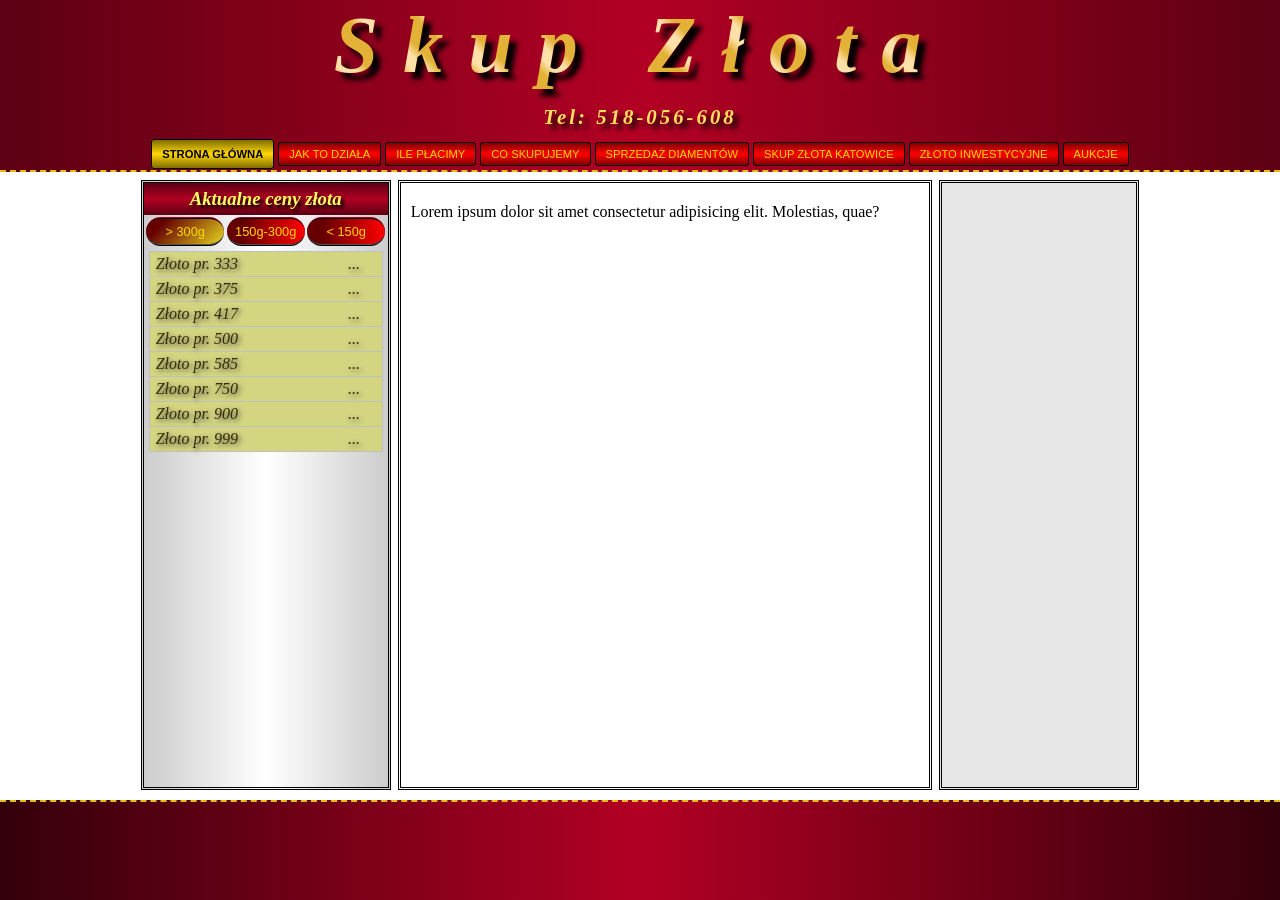
==== index.html @ c5a334ba "Add files via upload" ====
<!DOCTYPE html>
<html lang="pl">
<head>
    <meta charset="UTF-8">
    <meta name="viewport" content="width=device-width, initial-scale=1.0">
    <title>Skup złota</title>
    <link rel="stylesheet" href="style.css">
</head>
<body>
    <header style="grid-area: header">
        <div id="main-title">
            <h1 id="h1-text">Skup Złota</h1>
            <h1 id="h1-shadow">Skup Złota</h1>
        </div>
        <p id="tel-number">Tel: 518-056-608</p>
        <nav class="navbar">
            <ul>
                <li><a href="" class="active">STRONA GŁÓWNA</a></li>
                <li><a href="">JAK TO DZIAŁA</a></li>
                <li><a href="">ILE PŁACIMY</a></li>
                <li><a href="">CO SKUPUJEMY</a></li>
                <li><a href="">SPRZEDAŻ DIAMENTÓW</a></li>
                <li><a href="">SKUP ZŁOTA KATOWICE</a></li>
                <li><a href="">ZŁOTO INWESTYCYJNE</a></li>
                <li><a href="">AUKCJE</a></li>
            </ul>
        </nav>
    </header>
    <main style="grid-area: main">
        <p>Lorem ipsum dolor sit amet consectetur adipisicing elit. Molestias, quae?</p>
    </main>
    <aside id="aside1" style="grid-area: aside-1">
        <div class="actual-price">
            <h3>Aktualne ceny złota</h3>

            <label class="price-option">
                <input type="radio" name="option" checked>
                > 300g
            </label>
            <label class="price-option">
                <input type="radio" name="option">
                150g-300g
            </label>
            <label class="price-option">
                <input type="radio" name="option">
                < 150g
            </label>
            

            <!-- <button class="price-button" id="btn1">> 300g</button>
            <button class="price-button" id="btn2">150g - 300g</button>
            <button class="price-button" id="btn3">< 150g</button> -->
            <table id="table-price">
                <tr>
                    <td class="table-probe">Złoto pr. 333</td>
                    <td class="probe-price" id="price333">...</td>
                </tr>
                <tr>
                    <td class="table-probe">Złoto pr. 375</td>
                    <td id="price375">...</td>
                </tr>
                <tr>
                    <td class="table-probe">Złoto pr. 417</td>
                    <td id="price417">...</td>
                </tr>
                <tr>
                    <td class="table-probe">Złoto pr. 500</td>
                    <td id="price500">...</td>
                </tr>
                <tr>
                    <td class="table-probe">Złoto pr. 585</td>
                    <td id="price585">...</td>
                </tr>
                <tr>
                    <td class="table-probe">Złoto pr. 750</td>
                    <td id="price750">...</td>
                </tr>
                <tr>
                    <td class="table-probe">Złoto pr. 900</td>
                    <td id="price900">...</td>
                </tr>
                <tr>
                    <td class="table-probe">Złoto pr. 999</td>
                    <td id="price999">...</td>
                </tr>
            </table>
        </div>
    </aside>
    <aside id="aside2" style="grid-area: aside-2"></aside>
    <footer style="grid-area: footer"></footer>

    <script src="index.js"></script>
</body>
</html>
---- style.css ----
*{
    padding: 0px;
    margin: 0px;
}

body{
    width: 100vw;
    height: 100vh;
    margin: 0 auto;
    display: grid;
    gap: 10px 7px;
    justify-content: center;
    grid-template-columns: 1fr 250px 4fr 200px 1fr;
    grid-template-rows: 170px 1fr 100px;
    grid-template-areas:
    "header header header header header"
    ". aside-1 main aside-2 ."
    "footer footer footer footer footer";
}

#main-title{
    display: grid;
    grid-template-columns: 1fr;
    grid-template-rows: 1fr;
}

#h1-text{
    background: repeating-linear-gradient(45deg, hsl(43, 75%, 55%) 0px 10px, hsl(39, 100%, 83%) 20px 30px, hsl(43, 75%, 55%) 40px 50px);
    background-clip: text;
    width: fit-content;
    margin: 0px;
    padding: 0px 0px;
    text-align: center;
    align-content: center;
    height: 100%;
    font-size: 5rem;
    color: transparent;
    letter-spacing: 25px;
    font-style: italic;
    grid-column: 1 / 2;
    grid-row: 1 / 2;
    z-index: 4;
}
#h1-shadow{
    text-shadow: 7px 7px 5px black;
    background-clip: text;
    width: fit-content;
    margin: 0px;
    padding: 0px 0px;
    text-align: center;
    align-content: center;
    height: 100%;
    font-size: 5rem;
    color: transparent;
    letter-spacing: 25px;
    font-style: italic;
    grid-column: 1 / 2;
    grid-row: 1 / 2;
    z-index: 3;
}

header{
    display: flex;
    flex-direction: column;
    justify-content: space-between;
    align-items: center;
    height: 100%;
    background: linear-gradient(90deg, hsl(348, 100%, 18%), hsl(348, 100%, 35%), hsl(348, 100%, 18%));
    border-bottom: 2px dashed hsl(48, 86%, 49%);
}
nav ul{
    display: flex;
    list-style: none;
    justify-content: center;
}
nav li{
    margin: 10px 2px;
    font-family: arial;
    font-size: 0.7rem;
}

nav a{
    color: gold;
    text-decoration: none;
    background: linear-gradient( hsl(0, 100%, 25%), red, hsl(0, 100%, 25%));
    border-radius: 3px;
    border: 1px solid black;
    padding: 5px 10px;
    transition: all 0.15s ease-in-out;
}
nav a.active{
    background: linear-gradient( hsl(51, 100%, 25%), gold, hsl(51, 100%, 25%));
    color: hsl(0, 0%, 0%);
    font-weight: bold;
    padding: 8px 10px;
}
nav a:hover:not(.active){
    background: linear-gradient( hsl(51, 100%, 25%), gold, hsl(51, 100%, 25%));
    color: hsl(0, 0%, 0%);
    padding: 8px 10px;
    box-shadow: -5px 0px 10px rgb(242, 229, 83), 5px 0px 10px gold, 0px -5px 10px rgb(252, 233, 124), 0px 5px 10px gold;
}
nav li{
    transition: transform 0.15s;
}
nav li:hover{
    transform: scale(1.1);
}


main{
    background-color: white;
    padding: 20px 10px;
    border: 3px double black;
}
#aside1{
    border: 3px double black;
    background: linear-gradient(90deg, hsl(0, 0%, 80%), hsl(0, 0%, 100%), hsl(0, 0%, 80%));
}
#aside1 .price-option{
    font-family: helvetica;
    width: 32%;
    text-align: center;
    font-size: 0.8em;
    color: gold;
    padding: 5px 0px;
    border-bottom: 2px ridge black;
    border-top: 2px ridge  hsl(348, 100%, 18%);
    border-radius: 15px;
    margin-top: 2px;
    background: linear-gradient(90deg,hsl(0, 100%, 20%) 0% 20%, red);
}
#aside1 .actual-price input{
    display: none;
}
#aside1 .price-option:has(input:checked){
    background: linear-gradient(135deg, hsl(0, 100%, 20%) 0% 20%, hsl(55, 79%, 51%));
}
#aside1 .price-option:hover{
    cursor: pointer;
    background: linear-gradient(135deg, hsl(0, 100%, 20%) 0% 20%, hsl(55, 79%, 51%));
}


#aside2{
    background-color: hsl(0, 0%, 90%);
    border: 3px double black;
}
footer{
    background: linear-gradient(90deg, hsl(348, 100%, 10%), hsl(348, 100%, 35%), hsl(348, 100%, 10%));
    border-top: 2px dashed hsl(48, 86%, 49%);
}



.actual-price{
    display: flex;
    flex-wrap: wrap;
    justify-content: space-evenly;
}

.actual-price h3{
    background: linear-gradient(0deg, hsl(348, 100%, 18%), hsl(348, 100%, 35%), hsl(348, 100%, 18%));
    width: 100%;
    text-align: center;
    text-shadow: 3px 3px 3px black;
    padding: 5px 0px;
    color: rgb(255, 255, 98);
    font-family: inherit;
    font-style: italic;
}

#table-price{
    margin: 5px;
    width: 100%;
    border-left: 1px solid hsl(0, 0%, 75%);
    border-top: 1px solid hsl(0, 0%, 75%);
    border-right: 1px solid hsl(0, 0%, 75%);;
    border-collapse: collapse; /* łączy wewnętrzne linie w jedną */
}

td{
    height: 1.5em;
    border-bottom: 1px solid hsl(0, 0%, 75%);
    background-color: hsl(61, 50%, 67%);
    vertical-align: middle;
    padding-left: 6px;
    color: hsl(51, 100%, 10%);
    text-shadow: 2px 2px 5px hsl(0, 0%, 25%);
    font-family: "gill sans";
    font-style: italic;
    text-align: left;
}





@media (max-width: 1066px){
    body{
        grid-template-columns: 1fr 200px 4fr 200px 1fr;
        grid-template-rows: 200px 1fr 150px;
        grid-template-areas:
        "header header header header header"
        ". aside-1 main aside-2 ."
        "footer footer footer footer footer";
    }
    
    nav ul{
        flex-wrap: wrap;
        align-items: center;
    }
    
}

#tel-number{
    color: rgb(255, 224, 98);
    text-shadow: 5px 5px 5px black;
    font-size: 1.3em;
    font-style: italic;
    font-weight: bold;
    letter-spacing: 3px;
    margin-top: 5px;
}
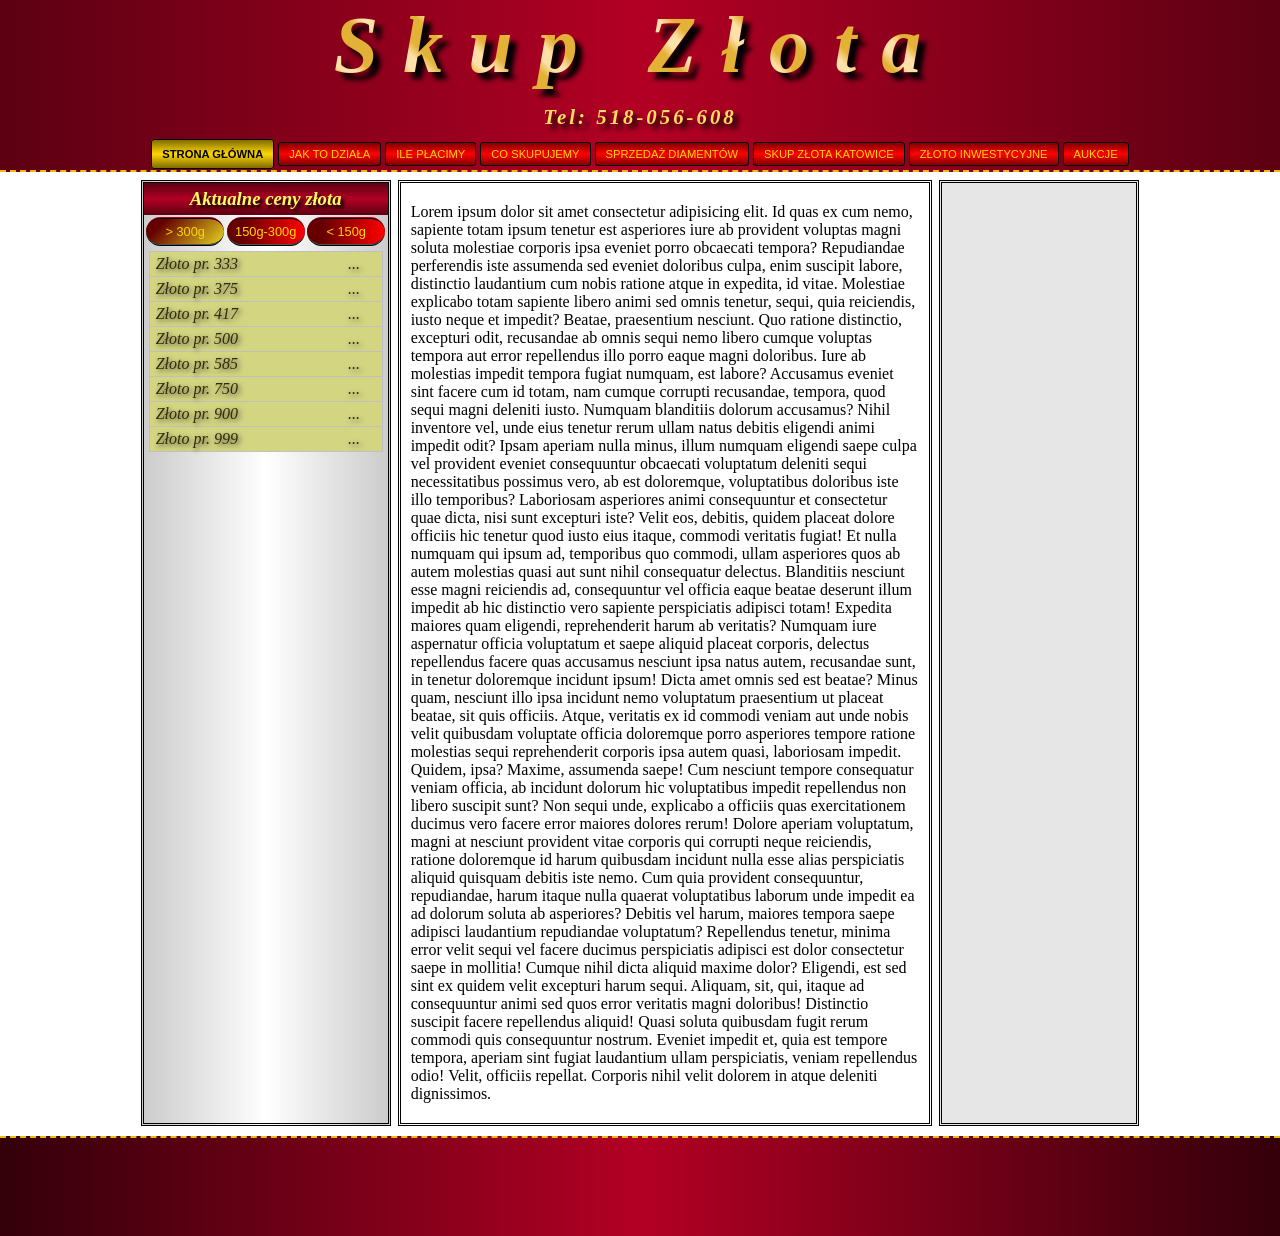
==== commit e6973f3b: "Add files via upload" ====
--- a/index.html
+++ b/index.html
@@ -13,6 +13,22 @@
             <h1 id="h1-shadow">Skup Złota</h1>
         </div>
         <p id="tel-number">Tel: 518-056-608</p>
+        
+        <div class="dropdown">
+        <button id="menu-btn"><img src="menu.png"></button>
+            <div id="dropdown-menu"  class="hidden">
+                <a href="">STRONA GŁÓWNA</a>
+                <a href="">JAK TO DZIAŁA</a>
+                <a href="">ILE PŁACIMY</a>
+                <a href="">CO SKUPUJEMY</a>
+                <a href="">SPRZEDAŻ DIAMENTÓW</a>
+                <a href="">SKUP ZŁOTA KATOWICE</a>
+                <a href="">ZŁOTO INWESTYCYJNE</a>
+                <a href="">AUKCJE</a>
+            </div>
+        </div>
+
+
         <nav class="navbar">
             <ul>
                 <li><a href="" class="active">STRONA GŁÓWNA</a></li>
@@ -27,7 +43,7 @@
         </nav>
     </header>
     <main style="grid-area: main">
-        <p>Lorem ipsum dolor sit amet consectetur adipisicing elit. Molestias, quae?</p>
+        <p>Lorem ipsum dolor sit amet consectetur adipisicing elit. Id quas ex cum nemo, sapiente totam ipsum tenetur est asperiores iure ab provident voluptas magni soluta molestiae corporis ipsa eveniet porro obcaecati tempora? Repudiandae perferendis iste assumenda sed eveniet doloribus culpa, enim suscipit labore, distinctio laudantium cum nobis ratione atque in expedita, id vitae. Molestiae explicabo totam sapiente libero animi sed omnis tenetur, sequi, quia reiciendis, iusto neque et impedit? Beatae, praesentium nesciunt. Quo ratione distinctio, excepturi odit, recusandae ab omnis sequi nemo libero cumque voluptas tempora aut error repellendus illo porro eaque magni doloribus. Iure ab molestias impedit tempora fugiat numquam, est labore? Accusamus eveniet sint facere cum id totam, nam cumque corrupti recusandae, tempora, quod sequi magni deleniti iusto. Numquam blanditiis dolorum accusamus? Nihil inventore vel, unde eius tenetur rerum ullam natus debitis eligendi animi impedit odit? Ipsam aperiam nulla minus, illum numquam eligendi saepe culpa vel provident eveniet consequuntur obcaecati voluptatum deleniti sequi necessitatibus possimus vero, ab est doloremque, voluptatibus doloribus iste illo temporibus? Laboriosam asperiores animi consequuntur et consectetur quae dicta, nisi sunt excepturi iste? Velit eos, debitis, quidem placeat dolore officiis hic tenetur quod iusto eius itaque, commodi veritatis fugiat! Et nulla numquam qui ipsum ad, temporibus quo commodi, ullam asperiores quos ab autem molestias quasi aut sunt nihil consequatur delectus. Blanditiis nesciunt esse magni reiciendis ad, consequuntur vel officia eaque beatae deserunt illum impedit ab hic distinctio vero sapiente perspiciatis adipisci totam! Expedita maiores quam eligendi, reprehenderit harum ab veritatis? Numquam iure aspernatur officia voluptatum et saepe aliquid placeat corporis, delectus repellendus facere quas accusamus nesciunt ipsa natus autem, recusandae sunt, in tenetur doloremque incidunt ipsum! Dicta amet omnis sed est beatae? Minus quam, nesciunt illo ipsa incidunt nemo voluptatum praesentium ut placeat beatae, sit quis officiis. Atque, veritatis ex id commodi veniam aut unde nobis velit quibusdam voluptate officia doloremque porro asperiores tempore ratione molestias sequi reprehenderit corporis ipsa autem quasi, laboriosam impedit. Quidem, ipsa? Maxime, assumenda saepe! Cum nesciunt tempore consequatur veniam officia, ab incidunt dolorum hic voluptatibus impedit repellendus non libero suscipit sunt? Non sequi unde, explicabo a officiis quas exercitationem ducimus vero facere error maiores dolores rerum! Dolore aperiam voluptatum, magni at nesciunt provident vitae corporis qui corrupti neque reiciendis, ratione doloremque id harum quibusdam incidunt nulla esse alias perspiciatis aliquid quisquam debitis iste nemo. Cum quia provident consequuntur, repudiandae, harum itaque nulla quaerat voluptatibus laborum unde impedit ea ad dolorum soluta ab asperiores? Debitis vel harum, maiores tempora saepe adipisci laudantium repudiandae voluptatum? Repellendus tenetur, minima error velit sequi vel facere ducimus perspiciatis adipisci est dolor consectetur saepe in mollitia! Cumque nihil dicta aliquid maxime dolor? Eligendi, est sed sint ex quidem velit excepturi harum sequi. Aliquam, sit, qui, itaque ad consequuntur animi sed quos error veritatis magni doloribus! Distinctio suscipit facere repellendus aliquid! Quasi soluta quibusdam fugit rerum commodi quis consequuntur nostrum. Eveniet impedit et, quia est tempore tempora, aperiam sint fugiat laudantium ullam perspiciatis, veniam repellendus odio! Velit, officiis repellat. Corporis nihil velit dolorem in atque deleniti dignissimos.</p>
     </main>
     <aside id="aside1" style="grid-area: aside-1">
         <div class="actual-price">
@@ -45,11 +61,6 @@
                 <input type="radio" name="option">
                 < 150g
             </label>
-            
-
-            <!-- <button class="price-button" id="btn1">> 300g</button>
-            <button class="price-button" id="btn2">150g - 300g</button>
-            <button class="price-button" id="btn3">< 150g</button> -->
             <table id="table-price">
                 <tr>
                     <td class="table-probe">Złoto pr. 333</td>
--- a/style.css
+++ b/style.css
@@ -4,8 +4,7 @@
 }
 
 body{
-    width: 100vw;
-    height: 100vh;
+    min-height: 100vh;
     margin: 0 auto;
     display: grid;
     gap: 10px 7px;
@@ -33,7 +32,7 @@
     text-align: center;
     align-content: center;
     height: 100%;
-    font-size: 5rem;
+    font-size: 5em;
     color: transparent;
     letter-spacing: 25px;
     font-style: italic;
@@ -50,7 +49,7 @@
     text-align: center;
     align-content: center;
     height: 100%;
-    font-size: 5rem;
+    font-size: 5em;
     color: transparent;
     letter-spacing: 25px;
     font-style: italic;
@@ -193,13 +192,31 @@
 }
 
 
-
-
-
-@media (max-width: 1066px){
+#tel-number{
+    color: rgb(255, 224, 98);
+    text-shadow: 5px 5px 5px black;
+    font-size: 1.3em;
+    font-style: italic;
+    font-weight: bold;
+    letter-spacing: 3px;
+    margin-top: 5px;
+}
+
+.dropdown{
+    display: none;
+}
+
+.dropdown button{
+    background: none;
+    margin-bottom: 10px;
+    border: none;
+}
+
+
+@media (max-width: 982px){
     body{
-        grid-template-columns: 1fr 200px 4fr 200px 1fr;
-        grid-template-rows: 200px 1fr 150px;
+        grid-template-columns: 5px 250px 1fr 200px 5px;
+        grid-template-rows: 200px 1fr 100px;
         grid-template-areas:
         "header header header header header"
         ". aside-1 main aside-2 ."
@@ -213,12 +230,63 @@
     
 }
 
-#tel-number{
-    color: rgb(255, 224, 98);
-    text-shadow: 5px 5px 5px black;
-    font-size: 1.3em;
-    font-style: italic;
-    font-weight: bold;
-    letter-spacing: 3px;
-    margin-top: 5px;
+@media (max-width: 790px){
+    body{
+        grid-template-columns: 5px 1fr 1fr 5px;
+        grid-template-rows: 200px 1fr 150px 100px;
+        grid-template-areas:
+        "header header header header"
+        ". aside-1 main ."
+        ". aside-2 aside-2 ."
+        "footer footer footer footer";
+    }
+    
+    nav ul{
+        flex-wrap: wrap;
+        align-items: center;
+    }
+    
+}
+
+@media (max-width: 627px){
+
+    #h1-text, #h1-shadow{
+        letter-spacing: 0px;
+    }
+    
+    nav ul{
+        flex-wrap: wrap;
+        align-items: center;
+    }
+    .navbar{
+        display: none;
+    }
+
+    .dropdown{
+        display: block;
+    }
+    .hidden{
+        display: none;
+    }
+    .show{
+        display: block;
+        position: absolute;
+        left: 50%;
+        transform: translateX(-50%);
+        background: linear-gradient(0deg, hsl(348, 100%, 18%), hsl(348, 100%, 35%), hsl(348, 100%, 18%));
+        border: 2px ridge #f4f81d;
+        padding: 10px;
+        list-style: none;
+        z-index: 10;
+    }
+    #dropdown-menu a{
+        display: block;
+        color: gold;
+        text-decoration: none;
+        background: linear-gradient( hsl(0, 100%, 25%), red, hsl(0, 100%, 25%));
+        border-radius: 3px;
+        border: 1px solid black;
+        padding: 5px 10px;
+        margin-bottom: 5px;
+    }
 }
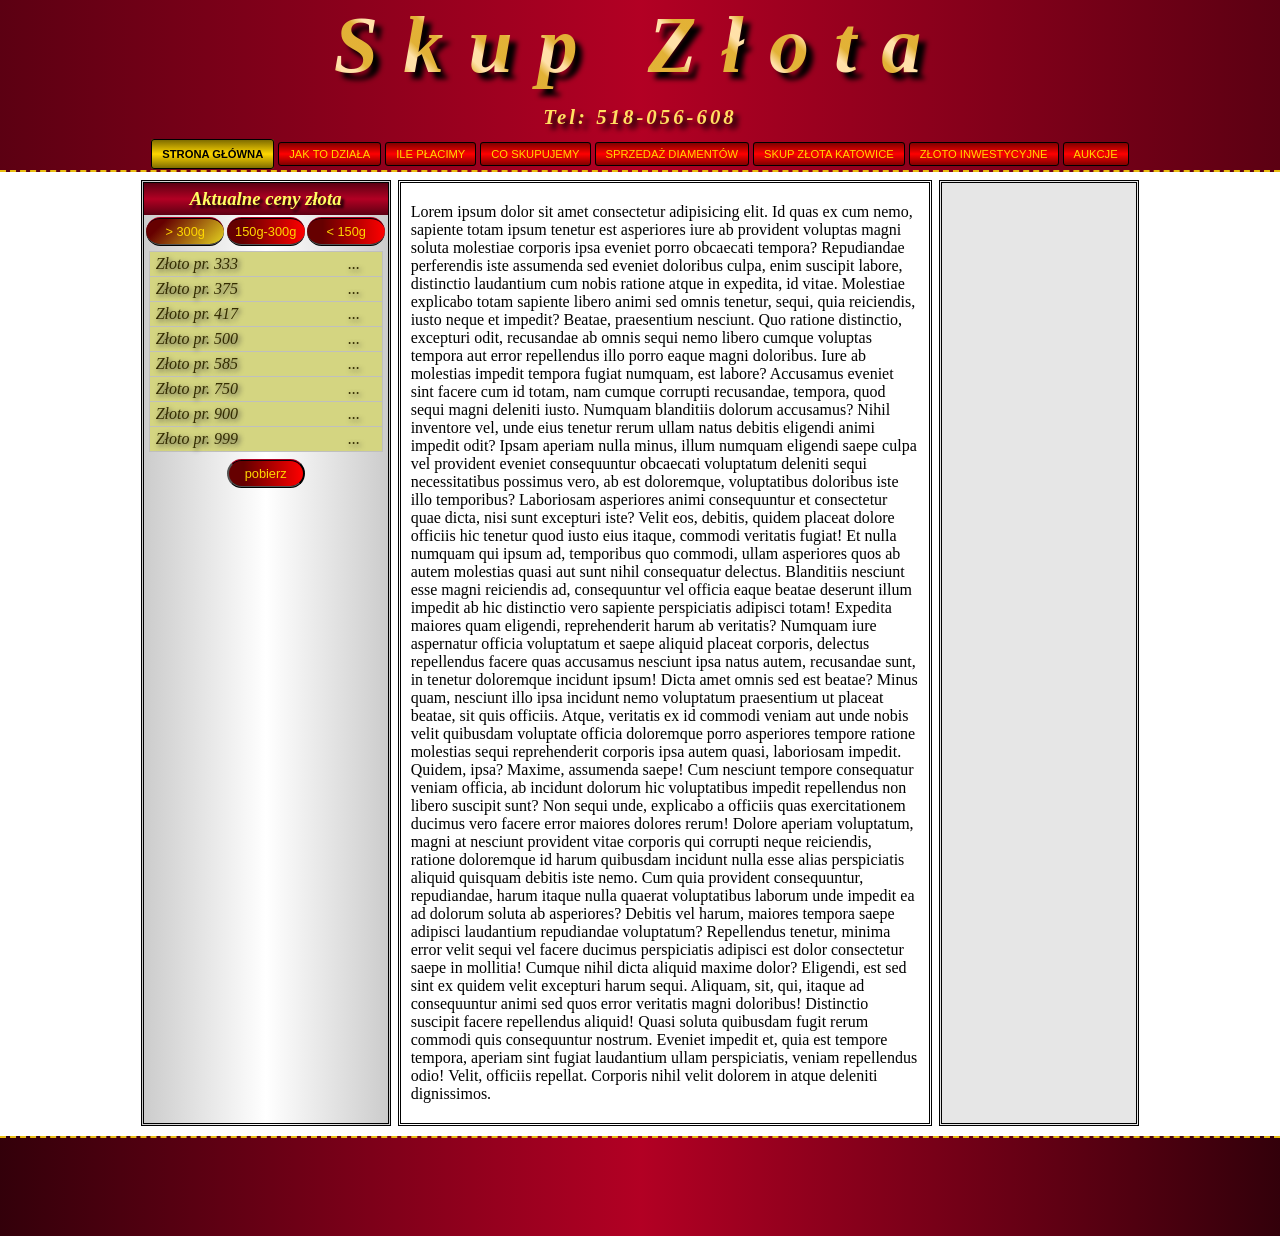
==== commit 0ac4b59c: "Add files via upload" ====
--- a/index.html
+++ b/index.html
@@ -50,15 +50,15 @@
             <h3>Aktualne ceny złota</h3>
 
             <label class="price-option">
-                <input type="radio" name="option" checked>
+                <input type="radio" id="value1" name="option" checked>
                 > 300g
             </label>
             <label class="price-option">
-                <input type="radio" name="option">
+                <input type="radio" name="option" id="value2">
                 150g-300g
             </label>
             <label class="price-option">
-                <input type="radio" name="option">
+                <input type="radio" name="option" id="value3">
                 < 150g
             </label>
             <table id="table-price">
@@ -95,6 +95,7 @@
                     <td id="price999">...</td>
                 </tr>
             </table>
+            <button id="get-price" onclick="getPrice()">pobierz</button>
         </div>
     </aside>
     <aside id="aside2" style="grid-area: aside-2"></aside>
--- a/style.css
+++ b/style.css
@@ -32,7 +32,7 @@
     text-align: center;
     align-content: center;
     height: 100%;
-    font-size: 5em;
+    font-size: clamp(2.5em, 8vw, 5em);
     color: transparent;
     letter-spacing: 25px;
     font-style: italic;
@@ -49,7 +49,7 @@
     text-align: center;
     align-content: center;
     height: 100%;
-    font-size: 5em;
+    font-size: clamp(2.5em, 8vw, 5em);
     color: transparent;
     letter-spacing: 25px;
     font-style: italic;
@@ -138,6 +138,20 @@
 #aside1 .price-option:hover{
     cursor: pointer;
     background: linear-gradient(135deg, hsl(0, 100%, 20%) 0% 20%, hsl(55, 79%, 51%));
+}
+#get-price{
+    font-family: helvetica;
+    width: 32%;
+    text-align: center;
+    font-size: 0.8em;
+    color: gold;
+    padding: 5px 0px;
+    border-bottom: 2px ridge black;
+    border-top: 2px ridge  hsl(348, 100%, 18%);
+    border-radius: 15px;
+    margin-top: 2px;
+    background: linear-gradient(90deg,hsl(0, 100%, 20%) 0% 20%, red);
+    cursor: pointer;
 }
 
 
@@ -249,10 +263,6 @@
 }
 
 @media (max-width: 627px){
-
-    #h1-text, #h1-shadow{
-        letter-spacing: 0px;
-    }
     
     nav ul{
         flex-wrap: wrap;
@@ -289,4 +299,17 @@
         padding: 5px 10px;
         margin-bottom: 5px;
     }
+}
+
+@media (max-width: 500px){
+    body{
+        grid-template-columns: 1fr;
+        grid-template-rows: 200px 300px 1fr 300px 100px;
+        grid-template-areas:
+        "header"
+        "aside-1"
+        "main"
+        "aside-2"
+        "footer";
+    }
 }
